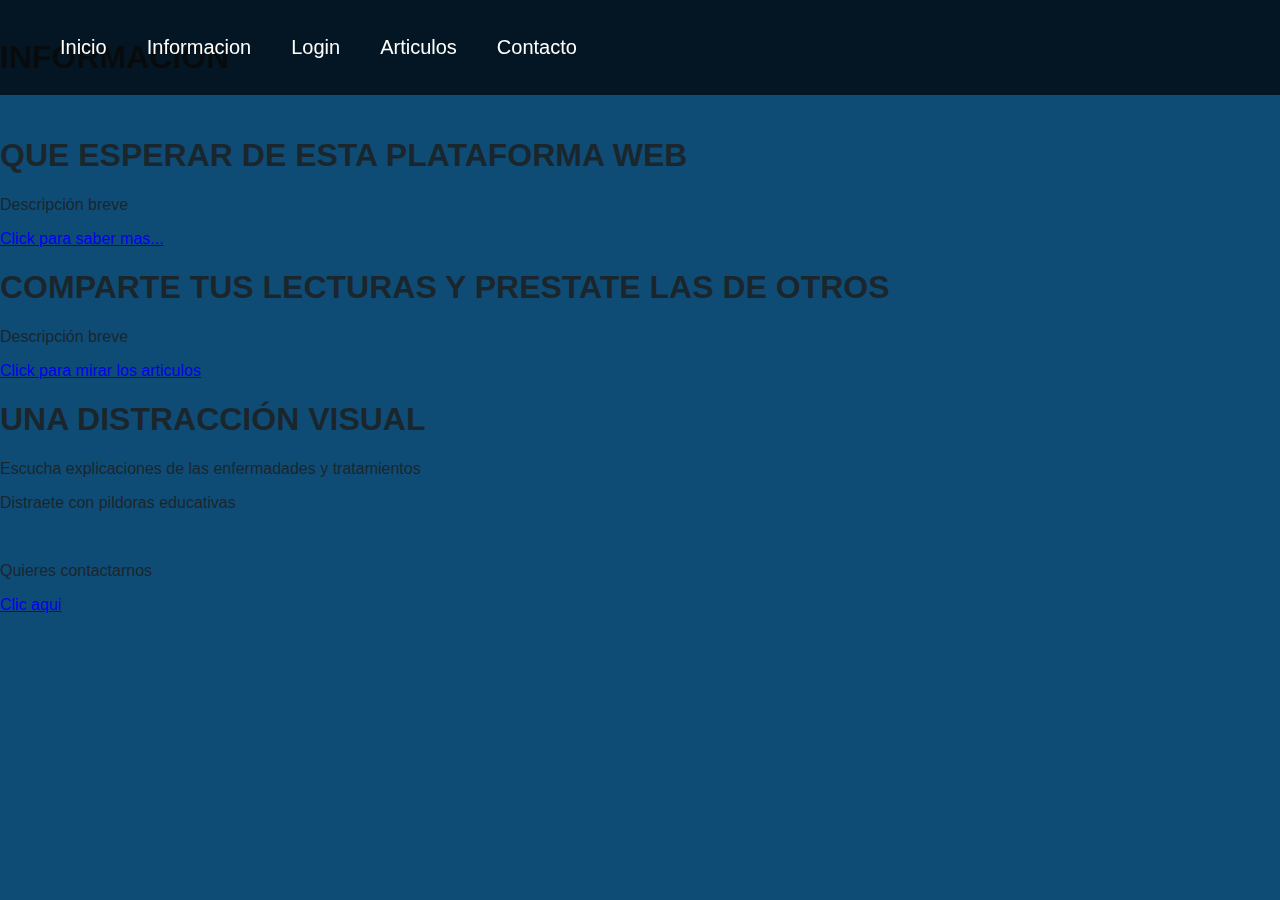
==== templates/a1-home.html @ a362bb34 "daniel" ====
<!DOCTYPE html>
<html lang="es">
<head>
    <meta charset="UTF-8"/>
    <title>HOME</title>
    <meta name="viewport" content="width=device-width, initial-scale=1.0">
    <link rel="stylesheet" type="text/css" href="/static/css/basics.css"/>
    <header>
        <nav>
            <ul>
                <li><a href="/">Inicio</a></li>
                <li><a href="/informacion">Informacion</a></li>
                <li><a href="/login">Login</a></li>
                <li><a href="/articulos">Articulos</a></li>
                <li><a href="/contacto">Contacto</a></li>
            </ul>
        </nav>
    </header>
</head>
<body>
    <br>
    <h1>INFORMACION</h1>
    <br>
    <h1>QUE ESPERAR DE ESTA PLATAFORMA WEB</h1>
        <p>Descripción breve</p>
        <a href="/informacion">Click para saber mas...</a>
    <br>
    <h1>COMPARTE TUS LECTURAS Y PRESTATE LAS DE OTROS</h1>
        <p>Descripción breve</p>
        <a href="/articulos">Click para mirar los articulos</a>
    <br>
    <h1>UNA DISTRACCIÓN VISUAL</h1>
        <p>Escucha explicaciones de las enfermadades y tratamientos</p>
        <p>Distraete con pildoras educativas</p>
    <br>
    <footer>
        <p>Quieres contactarnos</p>
        <a href="/contacto">Clic aqui</a>
    </footer>
</body>
</html>
---- static/css/basics.css ----
header {
  background: rgba(0,0,0,0.7);
  width: 100%;
  position: fixed;
  z-index: 100;
}
nav {
  float: left;
}
nav ul {
  list-style: none;
  overflow: hidden;
}

nav ul li {
  float: left;
  font-family: Arial, Helvetica, sans-serif;
  font-size: 20px;
  }
nav ul li a {
  display: block;
  padding: 20px;
  color: #fff;
  text-decoration: none;
}

nav ul li:hover {
  background: #eca023;
}


body {
    font-family: 'Overpass', sans-serif;
    font-weight: normal;
    font-size: 100%;
    color: #1b262c;

    margin: 0;
    background-color: #0f4c75;
}

#contenedor {
    display: flex;
    align-items: center;
    justify-content: center;

    margin: 0;
    padding: 0;
    min-width: 100vw;
    min-height: 100vh;
    width: 100%;
    height: 100%;
}

#central {
    max-width: 320px;
    width: 100%;
}

.titulo {
    font-size: 250%;
    color:#bbe1fa;
    text-align: center;
    margin-bottom: 20px;
}

#login {
    width: 100%;
    padding: 50px 30px;
    background-color: #3282b8;

    -webkit-box-shadow: 0px 0px 5px 5px rgba(0,0,0,0.15);
    -moz-box-shadow: 0px 0px 5px 5px rgba(0,0,0,0.15);
    box-shadow: 0px 0px 5px 5px rgba(0,0,0,0.15);

    border-radius: 3px 3px 3px 3px;
    -moz-border-radius: 3px 3px 3px 3px;
    -webkit-border-radius: 3px 3px 3px 3px;

    box-sizing: border-box;
}

#login input {
    font-family: 'Overpass', sans-serif;
    font-size: 110%;
    color: #1b262c;

    display: block;
    width: 100%;
    height: 40px;

    margin-bottom: 10px;
    padding: 5px 5px 5px 10px;

    box-sizing: border-box;

    border: none;
    border-radius: 3px 3px 3px 3px;
    -moz-border-radius: 3px 3px 3px 3px;
    -webkit-border-radius: 3px 3px 3px 3px;
}

#login input::placeholder {
    font-family: 'Overpass', sans-serif;
    color: #E4E4E4;
}

#login button {
    font-family: 'Overpass', sans-serif;
    font-size: 110%;
    color:#1b262c;
    width: 100%;
    height: 40px;
    border: none;

    border-radius: 3px 3px 3px 3px;
    -moz-border-radius: 3px 3px 3px 3px;
    -webkit-border-radius: 3px 3px 3px 3px;

    background-color: #bbe1fa;

    margin-top: 10px;
}

#login button:hover {
    background-color: #0f4c75;
    color:#bbe1fa;
}

.pie-form {
    font-size: 90%;
    text-align: center;
    margin-top: 15px;
}

.pie-form a {
    display: block;
    text-decoration: none;
    color: #bbe1fa;
    margin-bottom: 3px;
}

.pie-form a:hover {
    color: #0f4c75;
}

.inferior {
    margin-top: 10px;
    font-size: 90%;
    text-align: center;
}

.inferior a {
    display: block;
    text-decoration: none;
    color: #bbe1fa;
    margin-bottom: 3px;
}

.inferior a:hover {
    color: #3282b8;
}
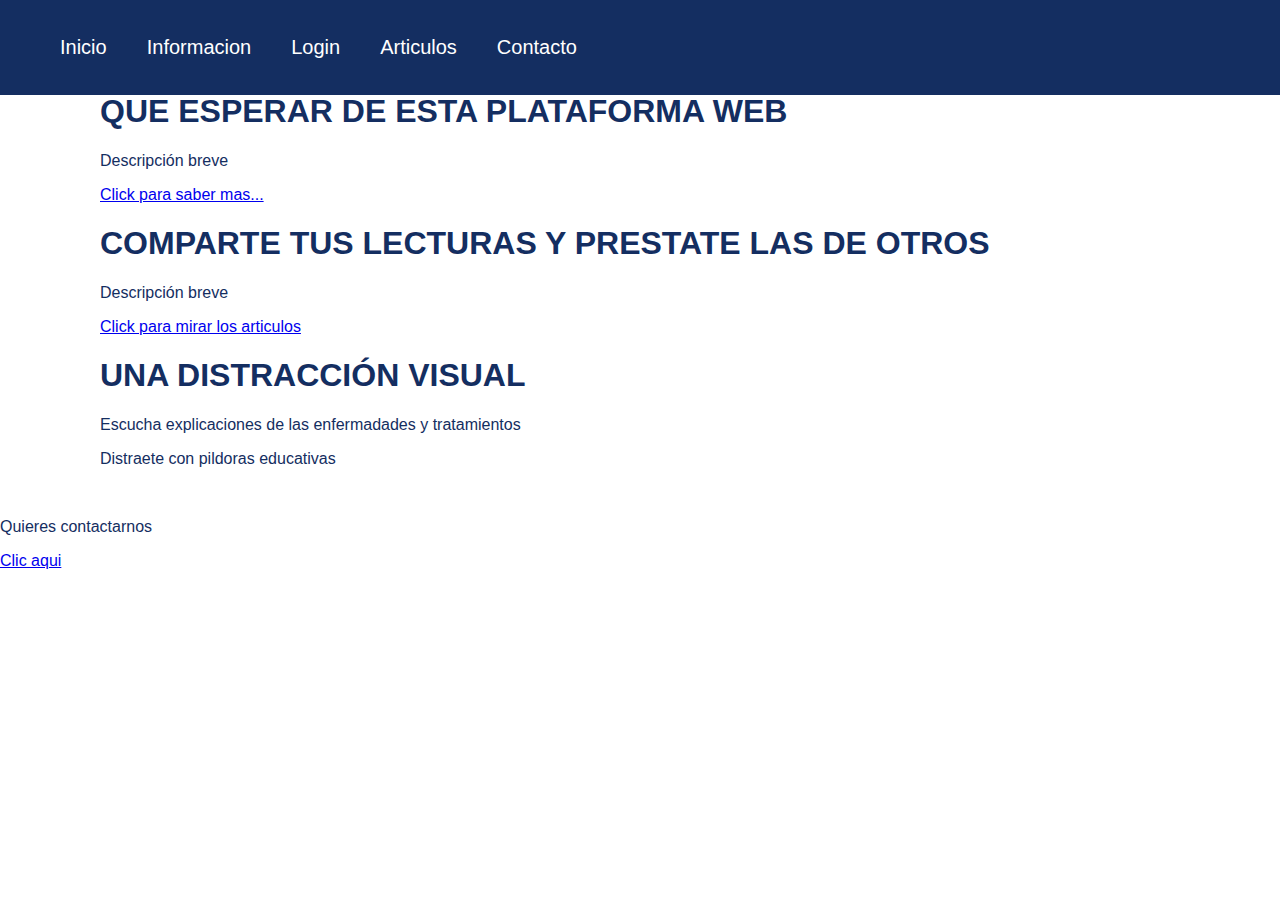
==== commit 1ac63cd5: "daniel" ====
--- a/templates/a1-home.html
+++ b/templates/a1-home.html
@@ -2,8 +2,9 @@
 <html lang="es">
 <head>
     <meta charset="UTF-8"/>
-    <title>HOME</title>
+    <title>Inicio</title>
     <meta name="viewport" content="width=device-width, initial-scale=1.0">
+    <link href="/docs/5.2/dist/css/bootstrap.min.css" rel="stylesheet" integrity="sha384-rbsA2VBKQhggwzxH7pPCaAqO46MgnOM80zW1RWuH61DGLwZJEdK2Kadq2F9CUG65" crossorigin="anonymous">
     <link rel="stylesheet" type="text/css" href="/static/css/basics.css"/>
     <header>
         <nav>
@@ -11,7 +12,7 @@
                 <li><a href="/">Inicio</a></li>
                 <li><a href="/informacion">Informacion</a></li>
                 <li><a href="/login">Login</a></li>
-                <li><a href="/articulos">Articulos</a></li>
+                <li><a href="url_for('mostrar_articulos')">Articulos</a></li>
                 <li><a href="/contacto">Contacto</a></li>
             </ul>
         </nav>
@@ -19,23 +20,31 @@
 </head>
 <body>
     <br>
-    <h1>INFORMACION</h1>
     <br>
-    <h1>QUE ESPERAR DE ESTA PLATAFORMA WEB</h1>
-        <p>Descripción breve</p>
-        <a href="/informacion">Click para saber mas...</a>
     <br>
-    <h1>COMPARTE TUS LECTURAS Y PRESTATE LAS DE OTROS</h1>
-        <p>Descripción breve</p>
-        <a href="/articulos">Click para mirar los articulos</a>
     <br>
-    <h1>UNA DISTRACCIÓN VISUAL</h1>
-        <p>Escucha explicaciones de las enfermadades y tratamientos</p>
-        <p>Distraete con pildoras educativas</p>
-    <br>
+    <div style="margin-left:100px">
+        <h1>QUE ESPERAR DE ESTA PLATAFORMA WEB</h1>
+            <p>Descripción breve</p>
+            <a href="/informacion">Click para saber mas...</a>
+        <br>
+        <h1>COMPARTE TUS LECTURAS Y PRESTATE LAS DE OTROS</h1>
+            <p>Descripción breve</p>
+            <a href="url_for('mostrar_articulos')">Click para mirar los articulos</a>
+        <br>
+        <h1>UNA DISTRACCIÓN VISUAL</h1>
+            <p>Escucha explicaciones de las enfermadades y tratamientos</p>
+            <p>Distraete con pildoras educativas</p>
+        <br>
+    </div>
     <footer>
         <p>Quieres contactarnos</p>
         <a href="/contacto">Clic aqui</a>
     </footer>
+    <br>
+    <br>
+    <br>
+    <br>
+
 </body>
 </html>
--- a/static/css/basics.css
+++ b/static/css/basics.css
@@ -1,31 +1,35 @@
 header {
-  background: rgba(0,0,0,0.7);
-  width: 100%;
-  position: fixed;
-  z-index: 100;
+    background: #142e61;
+    width: 100%;
+    position: fixed;
+    z-index: 100;
 }
+
 nav {
-  float: left;
+    float: left;
 }
+
 nav ul {
-  list-style: none;
-  overflow: hidden;
+    list-style: none;
+    overflow: hidden;
 }
 
 nav ul li {
-  float: left;
-  font-family: Arial, Helvetica, sans-serif;
-  font-size: 20px;
-  }
+    float: left;
+    font-family: Arial, Helvetica, sans-serif;
+    font-size: 20px;
+}
+
+
 nav ul li a {
-  display: block;
-  padding: 20px;
-  color: #fff;
-  text-decoration: none;
+    display: block;
+    padding: 20px;
+    color: #fff;
+    text-decoration: none;
 }
 
 nav ul li:hover {
-  background: #eca023;
+    background: #eca023;
 }
 
 
@@ -33,10 +37,9 @@
     font-family: 'Overpass', sans-serif;
     font-weight: normal;
     font-size: 100%;
-    color: #1b262c;
+    color: #142e61;
 
     margin: 0;
-    background-color: #0f4c75;
 }
 
 #contenedor {
@@ -59,7 +62,7 @@
 
 .titulo {
     font-size: 250%;
-    color:#bbe1fa;
+    color: #bbe1fa;
     text-align: center;
     margin-bottom: 20px;
 }
@@ -69,9 +72,9 @@
     padding: 50px 30px;
     background-color: #3282b8;
 
-    -webkit-box-shadow: 0px 0px 5px 5px rgba(0,0,0,0.15);
-    -moz-box-shadow: 0px 0px 5px 5px rgba(0,0,0,0.15);
-    box-shadow: 0px 0px 5px 5px rgba(0,0,0,0.15);
+    -webkit-box-shadow: 0px 0px 5px 5px rgba(0, 0, 0, 0.15);
+    -moz-box-shadow: 0px 0px 5px 5px rgba(0, 0, 0, 0.15);
+    box-shadow: 0px 0px 5px 5px rgba(0, 0, 0, 0.15);
 
     border-radius: 3px 3px 3px 3px;
     -moz-border-radius: 3px 3px 3px 3px;
@@ -108,7 +111,7 @@
 #login button {
     font-family: 'Overpass', sans-serif;
     font-size: 110%;
-    color:#1b262c;
+    color: #1b262c;
     width: 100%;
     height: 40px;
     border: none;
@@ -124,7 +127,7 @@
 
 #login button:hover {
     background-color: #0f4c75;
-    color:#bbe1fa;
+    color: #bbe1fa;
 }
 
 .pie-form {
